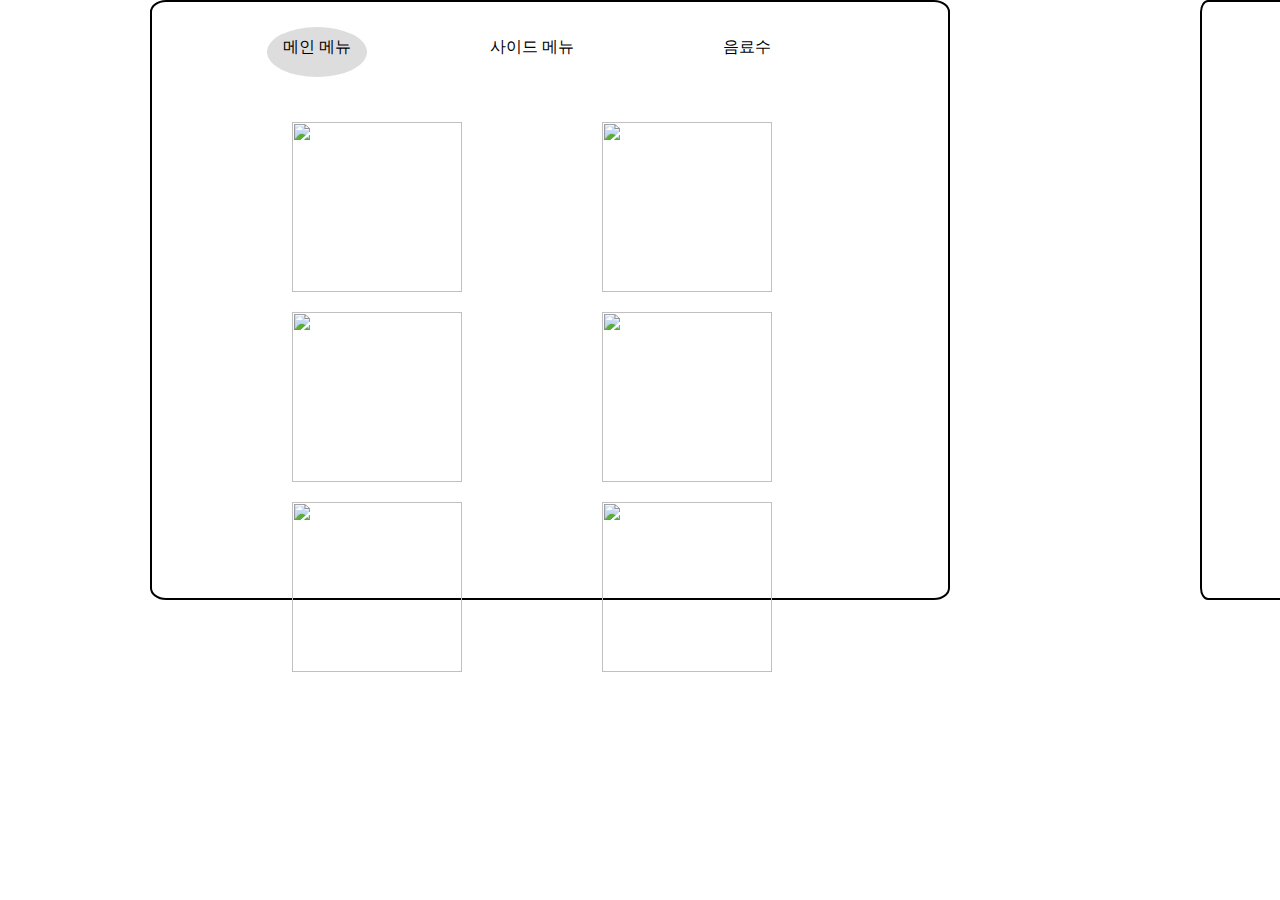
==== popup.html @ 7316af42 "팝업" ====
<!DOCTYPE html>
<html lang="ko">
<link rel="stylesheet" href="css/style.css">

<div class="main_box">      
  <div class="tabMenu">
    <input type="radio" id="maindish" name="tab" checked>
    <input type="radio" id="side" name="tab">
    <input type="radio" id="drink" name="tab">

    <section class="buttons">
      <label for="maindish">메인 메뉴</label>
      <label for="side">사이드 메뉴</label>
      <label for="drink">음료수</label>
    </section>

    <div class="tabContent">
      <ul>
        <li class="item">
          <div class="product">
            <img src="img/메뉴 마라탕.png">
            <div class="caption">
              <h2 id="mainName1">마라탕</h2>
              <p id="mainPrice1">8,000원</p>
              <div class="but">
                <button onclick="sub1('a',8000);">-</button>
                <div id="result">0</div>
                <button onclick="add1('a',8000);">+</button>
              </div>
            </div>
          </div>
        </li>
        <li class="item">
          <div class="product">
            <img src="img/메뉴 마라샹궈.png">
            <div class="caption">
              <h2 id="mainName2">마라샹궈</h2>
              <p id="mainPrice2">10,000원</p>
              <div class="but">
                <button onclick="sub2('b',10000);">-</button>
                <div id="result1">0</div>
                <button onclick="add2('b',10000);">+</button>
              </div>
            </div>
          </div>
        </li>
        <li class="item">
          <div class="product">
            <img src="img/메뉴 마라샹궈.png">
            <div class="caption">
              <h2 id="mainName2">마라샹궈</h2>
              <p id="mainPrice2">10,000원</p>
              <div class="but">
                <button onclick="sub2('b',10000);">-</button>
                <div id="result1">0</div>
                <button onclick="add2('b',10000);">+</button>
              </div>
            </div>
          </div>
        </li>
        <li class="item">
          <div class="product">
            <img src="img/메뉴 마라샹궈.png">
            <div class="caption">
              <h2 id="mainName2">마라샹궈</h2>
              <p id="mainPrice2">10,000원</p>
              <div class="but">
                <button onclick="sub2('b',10000);">-</button>
                <div id="result1">0</div>
                <button onclick="add2('b',10000);">+</button>
              </div>
            </div>
          </div>
        </li>
        <li class="item">
          <div class="product">
            <img src="img/메뉴 로제마라탕.png">
            <div class="caption">
              <h2 id="mainName3">로제 마라탕</h2>
              <p id="mainPrice3">9,000원</p>
              <div class="but">
                <button onclick="sub3('c',9000);">-</button>
                <p>수량</p>
                <button onclick="add3('c',9000);">+</button>
              </div>
            </div>
          </div>
        </li>
        <li class="item">
          <div class="product">
            <img src="img/메뉴 로제마라샹궈.png">
            <div class="caption">
              <h2 id="mainName4">로제 마라샹궈</h2>
              <p id="mainPrice4">11,000원</p>
              <div class="but">
                <button onclick="sub4('d',11000);">-</button>
                <p>수량</p>
                <button onclick="add4('d',11000);">+</button>
              </div>
            </div>
          </div>
        </li>
      </ul>
    </div>
    <div class="tabContent">
      <ul>
        <li class="item">
          <div class="product">
            <img src="img/메뉴 통새우꿔바로우.png">
            <div class="caption">
              <h2 id="sideName1">통새우 꿔바로우</h2>
              <p id="sidePrice1">6,000원</p>
              <div class="but">
                <button onclick="sub5('e',6000);">-</button>
                <p>수량</p>
                <button onclick="add5('e',6000);">+</button>
              </div>
            </div>
          </div>
        </li>
        <li class="item">
          <div class="product">
            <img src="img/메뉴 통새우크림꿔바로우.png">
            <div class="caption">
              <h2 id="sideName2">크림 꿔바로우</h2>
              <p id="sidePrice2">7,000원</p>
              <div class="but">
                <button onclick="sub6('f',7000);">-</button>
                <p>수량</p>
                <button onclick="add6('f',7000);">+</button>
              </div>
            </div>
          </div>
        </li>
        <li class="item">
          <div class="product">
            <img src="img/메뉴 마라갈비만두.png">
            <div class="caption">
              <h2 id="sideName3">마라 갈비만두</h2>
              <p id="sidePrice3">6,500원</p>
              <div class="but">
                <button onclick="sub7('g',6500);">-</button>
                <p>수량</p>
                <button onclick="add7('g',6500);">+</button>
              </div>
            </div>
          </div>
        </li>
        <li class="item">
          <div class="product">
            <img src="img/메뉴 마라주먹밥.png">
            <div class="caption">
              <h2 id="sideName4">마라 주먹밥</h2>
              <p id="sidePrice4">5,000원</p>
              <div class="but">
                <button onclick="sub8('h',5000);">-</button>
                <p>수량</p>
                <button onclick="add8('h',5000);">+</button>
              </div>
            </div>
          </div>
        </li>
      </ul>
    </div>
    <div class="tabContent">
      <ul>
        <li class="item">
          <div class="product">
            <img src="img/연태고량주.png">
            <div class="caption">
              <h2 id="drinkName1">연태 고량주</h2>
              <p id="drinkPrice1">8,000원</p>
              <div class="but">
                <button onclick="sub9('i',8000);">-</button>
                <p>수량</p>
                <button onclick="add9('i',8000);">+</button>
              </div>
            </div>
          </div>
        </li>
        <li class="item">
          <div class="product">
            <img src="img/칭따오.png">
            <div class="caption">
              <h2 id="drinkName2">칭따오</h2>
              <p id="drinkPrice2">6,000원</p>
              <div class="but">
                <button onclick="sub10('j',6000);">-</button>
                <p>수량</p>
                <button onclick="add10('j',6000);">+</button>
              </div>
            </div>
          </div>
        </li>
        <li class="item">
          <div class="product">
            <img src="img/소주.png">
            <div class="caption">
              <h2 id="drinkName3">소주</h2>
              <p id="drinkPrice3">5,000원</p>
              <div class="but">
                <button onclick="sub11('k',5000);">-</button>
                <p>수량</p>
                <button onclick="add11('k',5000);">+</button>
              </div>
            </div>
          </div>
        </li>
        <li class="item">
          <div class="product">
            <img src="img/콜라.png">
            <div class="caption">
              <h2 id="drinkName4">콜라</h2>
              <p id="drinkPrice4">2,000원</p>
              <div class="but">
                <button onclick="sub12('l',2000);">-</button>
                <p>수량</p>
                <button onclick="add12('l',2000);">+</button>
              </div>
            </div>
          </div>
        </li>
      </ul>
    </div>
  </div>
  <div class="result">
    <h3>주문 내역</h3>
    <form class="frm" action="">
      <div id="msg1"></div>
      <div id="msg2"></div>
      <div id="msg3"></div>
      <div id="msg4"></div>
      <div id="msg5"></div>
      <div id="msg6"></div>
      <div id="msg7"></div>
      <div id="msg8"></div>
      <div id="msg9"></div>
      <div id="msg10"></div>
      <div id="msg11"></div>
      <div id="msg12"></div>
    </form>
    <div id="total"></div>
    <button class="reset" onclick="reset();">초기화</button>
  </div>
</div>
<script src="js/script.js"></script>
---- css/style.css ----
* {
  text-align: center;
  margin: 0;
  padding: 0;
  list-style: none;
  box-sizing: border-box;
  font-family: 'Cafe24Dangdanghae';
}

@font-face {
  font-family: 'Cafe24Dangdanghae';
  src: url('https://cdn.jsdelivr.net/gh/projectnoonnu/noonfonts_2001@1.2/Cafe24Dangdanghae.woff') format('woff');
  font-weight: normal;
  font-style: normal;
}

/*눈내리기 css*/
/* customizable snowflake styling */
.snowflake {
  color: #fff;
  font-size: 1em;
  font-family: Arial, sans-serif;
  text-shadow: 0 0 2.5px #000;
}

@-webkit-keyframes snowflakes-fall {
  0% {
    top: -10%
  }

  100% {
    top: 100%
  }
}

@-webkit-keyframes snowflakes-shake {

  0%,
  100% {
    -webkit-transform: translateX(0);
    transform: translateX(0)
  }

  50% {
    -webkit-transform: translateX(80px);
    transform: translateX(80px)
  }
}

@keyframes snowflakes-fall {
  0% {
    top: -10%
  }

  100% {
    top: 100%
  }
}

@keyframes snowflakes-shake {

  0%,
  100% {
    transform: translateX(0)
  }

  50% {
    transform: translateX(80px)
  }
}

.snowflake {
  position: fixed;
  top: -10%;
  z-index: 9999;
  -webkit-user-select: none;
  -moz-user-select: none;
  -ms-user-select: none;
  user-select: none;
  cursor: default;
  -webkit-animation-name: snowflakes-fall, snowflakes-shake;
  -webkit-animation-duration: 10s, 3s;
  -webkit-animation-timing-function: linear, ease-in-out;
  -webkit-animation-iteration-count: infinite, infinite;
  -webkit-animation-play-state: running, running;
  animation-name: snowflakes-fall, snowflakes-shake;
  animation-duration: 10s, 3s;
  animation-timing-function: linear, ease-in-out;
  animation-iteration-count: infinity;
  animation-play-state: running, running
}

.snowflake:nth-of-type(0) {
  left: 1%;
  -webkit-animation-delay: 0s, 0s;
  animation-delay: 0s, 0s
}

.snowflake:nth-of-type(1) {
  left: 10%;
  -webkit-animation-delay: 1s, 1s;
  animation-delay: 1s, 1s
}

.snowflake:nth-of-type(2) {
  left: 20%;
  -webkit-animation-delay: 6s, .5s;
  animation-delay: 6s, .5s
}

.snowflake:nth-of-type(3) {
  left: 30%;
  -webkit-animation-delay: 4s, 2s;
  animation-delay: 4s, 2s
}

.snowflake:nth-of-type(4) {
  left: 40%;
  -webkit-animation-delay: 2s, 2s;
  animation-delay: 2s, 2s
}

.snowflake:nth-of-type(5) {
  left: 50%;
  -webkit-animation-delay: 8s, 3s;
  animation-delay: 8s, 3s
}

.snowflake:nth-of-type(6) {
  left: 60%;
  -webkit-animation-delay: 6s, 2s;
  animation-delay: 6s, 2s
}

.snowflake:nth-of-type(7) {
  left: 70%;
  -webkit-animation-delay: 2.5s, 1s;
  animation-delay: 2.5s, 1s
}

.snowflake:nth-of-type(8) {
  left: 80%;
  -webkit-animation-delay: 1s, 0s;
  animation-delay: 1s, 0s
}

.snowflake:nth-of-type(9) {
  left: 90%;
  -webkit-animation-delay: 3s, 1.5s;
  animation-delay: 3s, 1.5s
}

.snowflake:nth-of-type(10) {
  left: 25%;
  -webkit-animation-delay: 2s, 0s;
  animation-delay: 2s, 0s
}

.snowflake:nth-of-type(11) {
  left: 65%;
  -webkit-animation-delay: 4s, 2.5s;
  animation-delay: 4s, 2.5s
}

a {
  text-decoration: none;
  display: block;
}

* {
  padding: 0 auto;
}

/*헤더*/
.header {
  width: 1900px;
  height: 800px;
  background-image: url("../img/배경2.jpg");
  background-position: center;
  background-size: cover;

}

/*로고영역*/
.header>.logo {
  width: 300px;
  height: 100px;
  text-align: center;
  float: left;
  margin-left: 800px;
  margin-top: 10px;
}

/*로고이미지*/
.header>.logo>a img {
  width: 200px;
  height: 80px;
  margin-top: 10px;
}

/*메뉴영역 전체*/
nav {
  width: 450px;
  height: 80px;
  float: left;
  margin-top: 30px;
}

/*메뉴*/
.topMenu>li {
  list-style: none;
  float: left;
  position: relative;
  /*서브메뉴 위치*/
}

/*메뉴 이름 설정*/
.topMenu>li>a {
  display: block;
  /*링크 태그 블록 스타일*/
  color: whitesmoke;
  /*폰트 색상*/
  font-weight: 600;
  /*폰트 굵기*/
  padding: 20px 30px;
  text-decoration: none;
}

/*메뉴 마우스오버 설정*/
.topMenu>li>a:hover {
  color: coral;
}

/*서브메뉴*/
.topMenu>li>ul {
  display: none;
  /*서브 메뉴 처음에 안보이게 block이면 처음부터 보임*/
  position: absolute;
  width: 100px;
  left: 10px;
  /*배경색 투명하게*/
  background-color: white;
  list-style: none;
  opacity: 0.5;
}

/*서브메뉴 글자 위치*/
.topMenu>li>ul>li {
  padding: 10px 10px 10px 0px;
}

/*서브메뉴 스타일*/
.topMenu>li>ul>li>a {
  font-size: 13px;
  padding: 1px;
  color: black;
  text-decoration: none;
  font-weight: bold;
}

/*마우스오버시 서브메뉴 보임*/
.topMenu>li:hover>ul {
  display: block;
  /*none으로 하면 안보임*/
}

/*마우스오버시 서브메뉴 색깔변경*/
.topMenu>li>ul>li>a:hover {
  color: coral;
}


/*sns*/
.sns {
  width: 100px;
  height: 30px;
  float: right;
  display: flex;
  margin-right: 250px;
  margin-top: 45px;
}

  .sns img {
    width: 30px;
    height: 30px;
    line-height: 50px;
    margin-right: 5px;
  }

  .box {
    width: 1500px;
    height: 550px;
    background-color: white;
    position: absolute;
    margin-top: 160px;
    margin-left: 200px;
    border-radius: 1%;
  }

    .box > .p1 {
      width: 1500px;
      text-align: center;
      color: white;
      font-size: large;
      margin-top: 15px;
      text-align: center;
      letter-spacing: 5px;
      font-weight: bold;
      margin-left: 5px;      
    }

    .box > .p2 {
      width: 1500px;
      text-align: center;
      color: white;
      font-weight: bold;
      font-size: xx-large;
      letter-spacing: 22px;
      margin-left: 10px;
      margin-top: 15px;
    }

    .box1 > .p3 {
      font-size: xx-large;
      font-weight: bold;
      text-align: center;
      color: black;
      margin-top: 40px;
    }

    .box2 > .p3 {
      font-size: xx-large;
      font-weight: bold;
      text-align: center;
      color: black;
      margin-top: 40px;
    }

    .box3 > .p3 {
      font-size: xx-large;
      font-weight: bold;
      text-align: center;
      color: black;
      margin-top: 40px;
    }




    .box > .box1 {
      width: 400px;
      height: 400px;
      background-color: white;
      margin-left: 90px;
      margin-top: 30px;
      position: relative;
      float: left;
      border-radius: 2%;

      /*마우스 오버시 이미지 확대*/
      transform: scale(1);
      -webkit-transform: scale(1);
      -moz-transform: scale(1);
      -ms-transform: scale(1);
      -o-transform: scale(1);
      transition: all 0.1s ease-in-out;  /* 서서히 확대 */
    }
      .box1:hover {
        transform: scale(1.1);
        -webkit-transform: scale(1.1);
        -moz-transform: scale(1.1);
        -ms-transform: scale(1.1);
        -o-transform: scale(1.1);
        cursor: pointer; 
      }
    

    .box > .box2 {
      width: 400px;
      height: 400px;
      background-color: white;
      margin-left: 60px;
      margin-top: 30px;
      position: relative;
      float: left;
      border-radius: 2%;

      /*마우스 오버시 이미지 확대*/
      transform: scale(1);
      -webkit-transform: scale(1);
      -moz-transform: scale(1);
      -ms-transform: scale(1);
      -o-transform: scale(1);
      transition: all 0.1s ease-in-out;  /* 서서히 확대 */
    }
      .box2:hover {
        transform: scale(1.1);
        -webkit-transform: scale(1.1);
        -moz-transform: scale(1.1);
        -ms-transform: scale(1.1);
        -o-transform: scale(1.1);
        cursor: pointer; 
      }
    

    .box > .box3 {
      width: 400px;
      height: 400px;
      background-color: white;
      margin-left: 60px;
      margin-top: 30px;
      position: relative;
      float: left;
      border-radius: 2%;
      overflow: hidden;

      /*마우스 오버시 이미지 확대*/
      transform: scale(1);
      -webkit-transform: scale(1);
      -moz-transform: scale(1);
      -ms-transform: scale(1);
      -o-transform: scale(1);
      transition: all 0.1s ease-in-out;  /* 서서히 확대 */
    }
      .box3:hover {
        transform: scale(1.1);
        -webkit-transform: scale(1.1);
        -moz-transform: scale(1.1);
        -ms-transform: scale(1.1);
        -o-transform: scale(1.1);
        cursor: pointer;      
    }


    .box > .box1 > img {
      margin-left: 1px;
      margin-top: 26px;
    }

    
    .box > .box2 > img {
      width: 410px;
      margin-top: 21px;
    }

    .box > .box3 > img {
      width: 400px;
      margin-top: 82px;
    }
    

/*탭 메뉴 부분*/
input:nth-of-type(1) {
  display: none;
}

input:nth-of-type(1)~div:nth-of-type(1) {
  display: none;
}

input:nth-of-type(1):checked~div:nth-of-type(1) {
  display: block;
}

/*두번째탭*/
input:nth-of-type(2) {
  display: none;
}

input:nth-of-type(2)~div:nth-of-type(2) {
  display: none;
}

input:nth-of-type(2):checked~div:nth-of-type(2) {
  display: block;
}

/*세번째탭*/
input:nth-of-type(3) {
  display: none;
}

input:nth-of-type(3)~div:nth-of-type(3) {
  display: none;
}

input:nth-of-type(3):checked~div:nth-of-type(3) {
  display: block;
}

/*탭 모양 구성*/
.tabMenu .buttons {
  overflow: hidden;
  height: 100px;
}

.tabMenu .buttons label {
  display: block;
  /*수평정렬*/
  width: 100px;
  height: 50px;
  line-height: 40px;
  text-align: center;
  box-sizing: border-box;
  /*테두리 지정*/
  border-radius: 50%;
  background-color: white;
  color: black;
  float: left;
  margin-left: 115px;
  margin-top: 25px;
}

.tabMenu .buttons label:hover {
  scale: 1.1;
}

input:nth-of-type(1):checked~section.buttons>label:nth-of-type(1) {
  background-color: #ddd;
  color: black;
}

input:nth-of-type(2):checked~section.buttons>label:nth-of-type(2) {
  background-color: #ddd;
  color: black;
}

input:nth-of-type(3):checked~section.buttons>label:nth-of-type(3) {
  background-color: #ddd;
  color: black;
}

.tabMenu {
  width: 800px;
  height: 600px;
  border: 2px solid black;
  float: left;
  border-radius: 2%;
  margin-left: 150px;
}

.tabContent {
  /*탭 내용 스타일 부분*/
  display: none;

  /*이미지 가로 배치*/
  display: inline;
}

.tabContent ul li {
  list-style: none;
}

.tabContent ul li .product { /*상품 간격 조정 및 포지션 변경*/
  position: relative;
  overflow: hidden;
  width: 170px;
  height: 170px;
  float: left;
  margin: 20px 0px 0px 140px;
}

.tabContent ul li .product img {
  width: 170px;
  height: 170px;
  z-index: 1;
}

.tabContent ul li .product .caption {
  position: absolute;
  width: 170px;
  height: 170px;
  background-color: rgba(0, 0, 0, 0.6);
  opacity: 0;
  transition: all 0.5s ease-in-out;
  z-index: 10;
  text-align: center;
}

.tabContent ul li .product:hover .caption {
  opacity: 1;
  transform: translateY(-174px);
}

.tabContent ul li .product .caption .but {
  margin-left: 40px;
  display: flex;
}

.tabContent ul li .product .caption .but button {
  margin: 5px;
  width: 20px;
  margin-left: 10px;
}
.tabContent ul li .product .caption .but div {
  color: white;
  margin-top: 5px;
  margin-left: 5px;
}

.caption h2 {
  color: #fff;
  text-align: center;
  margin-top: 55px;
}

.caption p {
  color: #fff;
  text-align: center;
}

.result {
  width: 400px;
  height: 600px;
  border: 2px solid black;
  float: left;
  margin-left: 250px;
  border-radius: 2%;
  overflow: auto;
}

.result h3 {
  line-height: 150px;
}

.result div {
  line-height: 350%;
}

.main_box {
  width: 1900px;
  height: 600px;
}

.pop {
  width: 100px;
  height: 50px;
}

.order {
  height: 500px;
  background-color: beige;
}

footer {
  height: 450px;
  width: 1900px;
  background-color: #000000b6;
  bottom: 0px;
  border-top: 1px solid #c4c4c4;
  padding-top: 15px;
  font-size: 20px;
  /* text-align: center; */
  display: inline-block;
  vertical-align: top;
  line-height: 50px;
}

.topfooter {
  height: 350px;
  margin-top: 25px;

}

.bottomfooter {
  height: 100px;
  color: #ffffff;
  padding-bottom: 40px;

}

.ftdiv {
  display: flex;
  flex-direction: row;
  justify-content: space-around;
  width: 80%;
  margin: 0 auto;
}

.ftdiv a {
  color: #ffffff;

}

.ftdiv>a:hover {
  color: #a19f9f;
}

.ftlogo {
  display: flex;
  justify-content: center;
  align-items: center;
  color: #ffffff;
}

.ftlogo p {
  float: left;
  width: 80%;
  text-align: left;
}

.ftlogo img {
  width: 160px;
  height: 160px;
  padding-top: 20px;
  padding-bottom: 20px;
  float: left;
}

div.clickEffect {
  position: fixed;
  box-sizing: border-box;
  border-style: solid;
  border-color: red;
  border-radius: 50%;
  animation: clickEffect 0.4s ease-out;
  z-index: 99999;
}

@keyframes clickEffect {
  0% {
    opacity: 1;
    width: 0.5em;
    height: 0.5em;
    margin: -0.25em;
    border-width: 0.5em;
  }

  100% {
    opacity: 0.2;
    width: 15em;
    height: 15em;
    margin: -7.5em;
    border-width: 0.03em;
  }
}
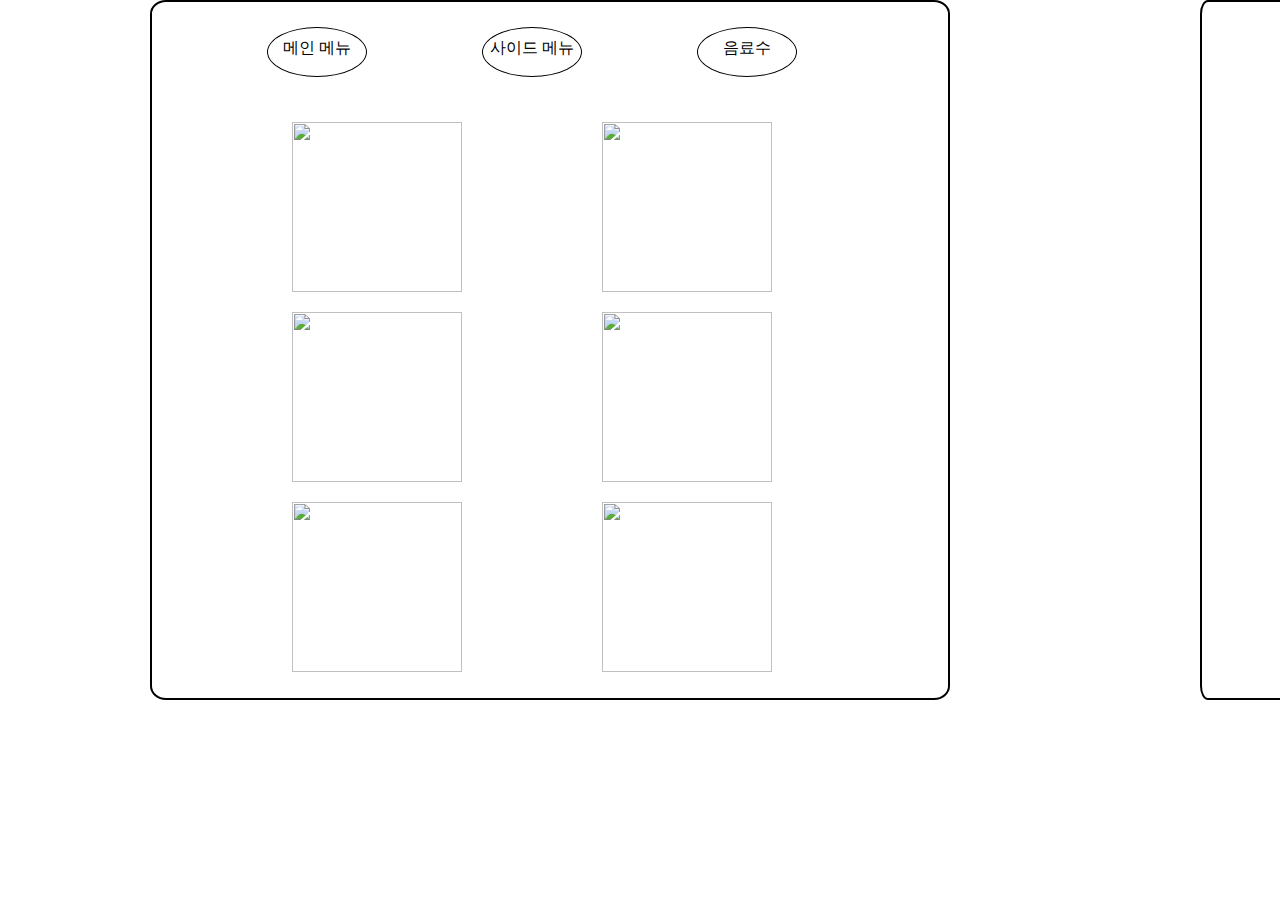
==== commit 198853d8: "합본1" ====
--- a/popup.html
+++ b/popup.html
@@ -24,12 +24,13 @@
               <p id="mainPrice1">8,000원</p>
               <div class="but">
                 <button onclick="sub1('a',8000);">-</button>
-                <div id="result">0</div>
+                <div id="result1">0</div>
                 <button onclick="add1('a',8000);">+</button>
               </div>
             </div>
           </div>
         </li>
+
         <li class="item">
           <div class="product">
             <img src="img/메뉴 마라샹궈.png">
@@ -38,142 +39,183 @@
               <p id="mainPrice2">10,000원</p>
               <div class="but">
                 <button onclick="sub2('b',10000);">-</button>
-                <div id="result1">0</div>
+                <div id="result2">0</div>
                 <button onclick="add2('b',10000);">+</button>
               </div>
             </div>
           </div>
         </li>
+
         <li class="item">
           <div class="product">
             <img src="img/메뉴 마라샹궈.png">
             <div class="caption">
-              <h2 id="mainName2">마라샹궈</h2>
-              <p id="mainPrice2">10,000원</p>
-              <div class="but">
-                <button onclick="sub2('b',10000);">-</button>
-                <div id="result1">0</div>
-                <button onclick="add2('b',10000);">+</button>
-              </div>
-            </div>
-          </div>
-        </li>
+              <h2 id="mainName3">마라샹궈</h2>
+              <p id="mainPrice3">10,000원</p>
+              <div class="but">
+                <button onclick="sub3('c',10000);">-</button>
+                <div id="result3">0</div>
+                <button onclick="add3('c',10000);">+</button>
+              </div>
+            </div>
+          </div>
+        </li>
+
         <li class="item">
           <div class="product">
             <img src="img/메뉴 마라샹궈.png">
             <div class="caption">
-              <h2 id="mainName2">마라샹궈</h2>
-              <p id="mainPrice2">10,000원</p>
-              <div class="but">
-                <button onclick="sub2('b',10000);">-</button>
-                <div id="result1">0</div>
-                <button onclick="add2('b',10000);">+</button>
-              </div>
-            </div>
-          </div>
-        </li>
+              <h2 id="mainName4">마라샹궈</h2>
+              <p id="mainPrice4">10,000원</p>
+              <div class="but">
+                <button onclick="sub4('d',10000);">-</button>
+                <div id="result4">0</div>
+                <button onclick="add4('d',10000);">+</button>
+              </div>
+            </div>
+          </div>
+        </li>
+
         <li class="item">
           <div class="product">
             <img src="img/메뉴 로제마라탕.png">
             <div class="caption">
-              <h2 id="mainName3">로제 마라탕</h2>
-              <p id="mainPrice3">9,000원</p>
-              <div class="but">
-                <button onclick="sub3('c',9000);">-</button>
-                <p>수량</p>
-                <button onclick="add3('c',9000);">+</button>
-              </div>
-            </div>
-          </div>
-        </li>
+              <h2 id="mainName5">로제 마라탕</h2>
+              <p id="mainPrice5">9,000원</p>
+              <div class="but">
+                <button onclick="sub5('e',9000);">-</button>
+                <div id="result5">0</div>
+                <button onclick="add5('e',9000);">+</button>
+              </div>
+            </div>
+          </div>
+        </li>
+
         <li class="item">
           <div class="product">
             <img src="img/메뉴 로제마라샹궈.png">
             <div class="caption">
-              <h2 id="mainName4">로제 마라샹궈</h2>
-              <p id="mainPrice4">11,000원</p>
-              <div class="but">
-                <button onclick="sub4('d',11000);">-</button>
-                <p>수량</p>
-                <button onclick="add4('d',11000);">+</button>
+              <h2 id="mainName6">로제 마라샹궈</h2>
+              <p id="mainPrice6">11,000원</p>
+              <div class="but">
+                <button onclick="sub6('f',11000);">-</button>
+                <div id="result6">0</div>
+                <button onclick="add6('f',11000);">+</button>
               </div>
             </div>
           </div>
         </li>
       </ul>
     </div>
+
+
     <div class="tabContent">
       <ul>
         <li class="item">
           <div class="product">
             <img src="img/메뉴 통새우꿔바로우.png">
             <div class="caption">
-              <h2 id="sideName1">통새우 꿔바로우</h2>
-              <p id="sidePrice1">6,000원</p>
-              <div class="but">
-                <button onclick="sub5('e',6000);">-</button>
-                <p>수량</p>
-                <button onclick="add5('e',6000);">+</button>
-              </div>
-            </div>
-          </div>
-        </li>
+              <h2 id="sideName7">통새우 꿔바로우</h2>
+              <p id="sidePrice7">6,000원</p>
+              <div class="but">
+                <button onclick="sub7('g',6000);">-</button>
+                <div id="result7">0</div>
+                <button onclick="add7('g',6000);">+</button>
+              </div>
+            </div>
+          </div>
+        </li>
+
         <li class="item">
           <div class="product">
             <img src="img/메뉴 통새우크림꿔바로우.png">
             <div class="caption">
-              <h2 id="sideName2">크림 꿔바로우</h2>
-              <p id="sidePrice2">7,000원</p>
-              <div class="but">
-                <button onclick="sub6('f',7000);">-</button>
-                <p>수량</p>
-                <button onclick="add6('f',7000);">+</button>
-              </div>
-            </div>
-          </div>
-        </li>
+              <h2 id="sideName8">크림 꿔바로우</h2>
+              <p id="sidePrice8">7,000원</p>
+              <div class="but">
+                <button onclick="sub8('h',7000);">-</button>
+                <div id="result8">0</div>
+                <button onclick="add8('h',7000);">+</button>
+              </div>
+            </div>
+          </div>
+        </li>
+
         <li class="item">
           <div class="product">
             <img src="img/메뉴 마라갈비만두.png">
             <div class="caption">
-              <h2 id="sideName3">마라 갈비만두</h2>
-              <p id="sidePrice3">6,500원</p>
-              <div class="but">
-                <button onclick="sub7('g',6500);">-</button>
-                <p>수량</p>
-                <button onclick="add7('g',6500);">+</button>
-              </div>
-            </div>
-          </div>
-        </li>
+              <h2 id="sideName9">마라 갈비만두</h2>
+              <p id="sidePrice9">6,500원</p>
+              <div class="but">
+                <button onclick="sub9('i',6500);">-</button>
+                <div id="result9">0</div>
+                <button onclick="add9('i',6500);">+</button>
+              </div>
+            </div>
+          </div>
+        </li>
+
         <li class="item">
           <div class="product">
             <img src="img/메뉴 마라주먹밥.png">
             <div class="caption">
-              <h2 id="sideName4">마라 주먹밥</h2>
-              <p id="sidePrice4">5,000원</p>
-              <div class="but">
-                <button onclick="sub8('h',5000);">-</button>
-                <p>수량</p>
-                <button onclick="add8('h',5000);">+</button>
+              <h2 id="sideName10">마라 주먹밥</h2>
+              <p id="sidePrice10">5,000원</p>
+              <div class="but">
+                <button onclick="sub10('j',5000);">-</button>
+                <div id="result10">0</div>
+                <button onclick="add10('j',5000);">+</button>
+              </div>
+            </div>
+          </div>
+        </li>
+
+        <li class="item">
+          <div class="product">
+            <img src="img/메뉴 마라주먹밥.png">
+            <div class="caption">
+              <h2 id="sideName11">마라 주먹밥</h2>
+              <p id="sidePrice11">5,000원</p>
+              <div class="but">
+                <button onclick="sub11('k',5000);">-</button>
+                <div id="result11">0</div>
+                <button onclick="add11('k',5000);">+</button>
+              </div>
+            </div>
+          </div>
+        </li>
+
+        <li class="item">
+          <div class="product">
+            <img src="img/메뉴 마라주먹밥.png">
+            <div class="caption">
+              <h2 id="sideName12">마라 주먹밥</h2>
+              <p id="sidePrice12">5,000원</p>
+              <div class="but">
+                <button onclick="sub12('l',5000);">-</button>
+                <div id="result12">0</div>
+                <button onclick="add12('l',5000);">+</button>
               </div>
             </div>
           </div>
         </li>
       </ul>
     </div>
+
+
     <div class="tabContent">
       <ul>
         <li class="item">
           <div class="product">
             <img src="img/연태고량주.png">
             <div class="caption">
-              <h2 id="drinkName1">연태 고량주</h2>
-              <p id="drinkPrice1">8,000원</p>
-              <div class="but">
-                <button onclick="sub9('i',8000);">-</button>
-                <p>수량</p>
-                <button onclick="add9('i',8000);">+</button>
+              <h2 id="drinkName13">연태 고량주</h2>
+              <p id="drinkPrice13">8,000원</p>
+              <div class="but">
+                <button onclick="sub13('m',8000);">-</button>
+                <div id="result13">0</div>
+                <button onclick="add13('m',8000);">+</button>
               </div>
             </div>
           </div>
@@ -182,12 +224,12 @@
           <div class="product">
             <img src="img/칭따오.png">
             <div class="caption">
-              <h2 id="drinkName2">칭따오</h2>
-              <p id="drinkPrice2">6,000원</p>
-              <div class="but">
-                <button onclick="sub10('j',6000);">-</button>
-                <p>수량</p>
-                <button onclick="add10('j',6000);">+</button>
+              <h2 id="drinkName14">칭따오</h2>
+              <p id="drinkPrice14">6,000원</p>
+              <div class="but">
+                <button onclick="sub14('n',6000);">-</button>
+                <div id="result14">0</div>
+                <button onclick="add14('n',6000);">+</button>
               </div>
             </div>
           </div>
@@ -196,12 +238,12 @@
           <div class="product">
             <img src="img/소주.png">
             <div class="caption">
-              <h2 id="drinkName3">소주</h2>
-              <p id="drinkPrice3">5,000원</p>
-              <div class="but">
-                <button onclick="sub11('k',5000);">-</button>
-                <p>수량</p>
-                <button onclick="add11('k',5000);">+</button>
+              <h2 id="drinkName15">소주</h2>
+              <p id="drinkPrice15">5,000원</p>
+              <div class="but">
+                <button onclick="sub15('o',5000);">-</button>
+                <div id="result15">0</div>
+                <button onclick="add15('o',5000);">+</button>
               </div>
             </div>
           </div>
@@ -210,12 +252,40 @@
           <div class="product">
             <img src="img/콜라.png">
             <div class="caption">
-              <h2 id="drinkName4">콜라</h2>
-              <p id="drinkPrice4">2,000원</p>
-              <div class="but">
-                <button onclick="sub12('l',2000);">-</button>
-                <p>수량</p>
-                <button onclick="add12('l',2000);">+</button>
+              <h2 id="drinkName16">콜라</h2>
+              <p id="drinkPrice16">2,000원</p>
+              <div class="but">
+                <button onclick="sub16('p',2000);">-</button>
+                <div id="result16">0</div>
+                <button onclick="add16('p',2000);">+</button>
+              </div>
+            </div>
+          </div>
+        </li>
+        <li class="item">
+          <div class="product">
+            <img src="img/콜라.png">
+            <div class="caption">
+              <h2 id="drinkName17">콜라</h2>
+              <p id="drinkPrice17">2,000원</p>
+              <div class="but">
+                <button onclick="sub17('q',2000);">-</button>
+                <div id="result17">0</div>
+                <button onclick="add17('q',2000);">+</button>
+              </div>
+            </div>
+          </div>
+        </li>
+        <li class="item">
+          <div class="product">
+            <img src="img/콜라.png">
+            <div class="caption">
+              <h2 id="drinkName18">콜라</h2>
+              <p id="drinkPrice18">2,000원</p>
+              <div class="but">
+                <button onclick="sub18('r',2000);">-</button>
+                <div id="result18">0</div>
+                <button onclick="add18('r',2000);">+</button>
               </div>
             </div>
           </div>
@@ -223,6 +293,7 @@
       </ul>
     </div>
   </div>
+  
   <div class="result">
     <h3>주문 내역</h3>
     <form class="frm" action="">
@@ -238,6 +309,12 @@
       <div id="msg10"></div>
       <div id="msg11"></div>
       <div id="msg12"></div>
+      <div id="msg13"></div>
+      <div id="msg14"></div>
+      <div id="msg15"></div>
+      <div id="msg16"></div>
+      <div id="msg17"></div>
+      <div id="msg18"></div>
     </form>
     <div id="total"></div>
     <button class="reset" onclick="reset();">초기화</button>
--- a/css/style.css
+++ b/css/style.css
@@ -1,3 +1,4 @@
+/*전체*/
 * {
   text-align: center;
   margin: 0;
@@ -7,6 +8,7 @@
   font-family: 'Cafe24Dangdanghae';
 }
 
+/*폰트*/
 @font-face {
   font-family: 'Cafe24Dangdanghae';
   src: url('https://cdn.jsdelivr.net/gh/projectnoonnu/noonfonts_2001@1.2/Cafe24Dangdanghae.woff') format('woff');
@@ -162,15 +164,6 @@
   animation-delay: 4s, 2.5s
 }
 
-a {
-  text-decoration: none;
-  display: block;
-}
-
-* {
-  padding: 0 auto;
-}
-
 /*헤더*/
 .header {
   width: 1900px;
@@ -486,6 +479,16 @@
 
 input:nth-of-type(3):checked~div:nth-of-type(3) {
   display: block;
+}
+
+/*탭메뉴 구성*/
+.tabMenu {
+  width: 800px;
+  height: 700px;
+  border: 2px solid black;
+  float: left;
+  border-radius: 2%;
+  margin-left: 150px;
 }
 
 /*탭 모양 구성*/
@@ -509,34 +512,11 @@
   float: left;
   margin-left: 115px;
   margin-top: 25px;
+  border: 1px solid black;
 }
 
 .tabMenu .buttons label:hover {
   scale: 1.1;
-}
-
-input:nth-of-type(1):checked~section.buttons>label:nth-of-type(1) {
-  background-color: #ddd;
-  color: black;
-}
-
-input:nth-of-type(2):checked~section.buttons>label:nth-of-type(2) {
-  background-color: #ddd;
-  color: black;
-}
-
-input:nth-of-type(3):checked~section.buttons>label:nth-of-type(3) {
-  background-color: #ddd;
-  color: black;
-}
-
-.tabMenu {
-  width: 800px;
-  height: 600px;
-  border: 2px solid black;
-  float: left;
-  border-radius: 2%;
-  margin-left: 150px;
 }
 
 .tabContent {
@@ -611,7 +591,7 @@
 
 .result {
   width: 400px;
-  height: 600px;
+  height: 700px;
   border: 2px solid black;
   float: left;
   margin-left: 250px;
@@ -629,7 +609,7 @@
 
 .main_box {
   width: 1900px;
-  height: 600px;
+  height: 700px;
 }
 
 .pop {
@@ -637,11 +617,29 @@
   height: 50px;
 }
 
-.order {
-  height: 500px;
-  background-color: beige;
-}
-
+ /*슬라이드*/
+#slideShow {
+  clear: both; /* 상위 float속성해제 */
+  /* 이미지 슬라이드 컨테이너 (div) 가로 폭 */
+  height: 600px;
+  overflow: hidden; /* 이미지가 크면 가린다 */
+  position: relative;
+  margin: 0 auto; /* 가운데 정렬 */
+}
+#slides {
+  position: absolute;
+}
+ #slides > img {
+  width: 100%; /* 가로 #slideShow 최대폭으로 */
+  float: left;
+} 
+
+a {
+  text-decoration: none;
+  display: block;
+} 
+
+/*푸터*/
 footer {
   height: 450px;
   width: 1900px;
